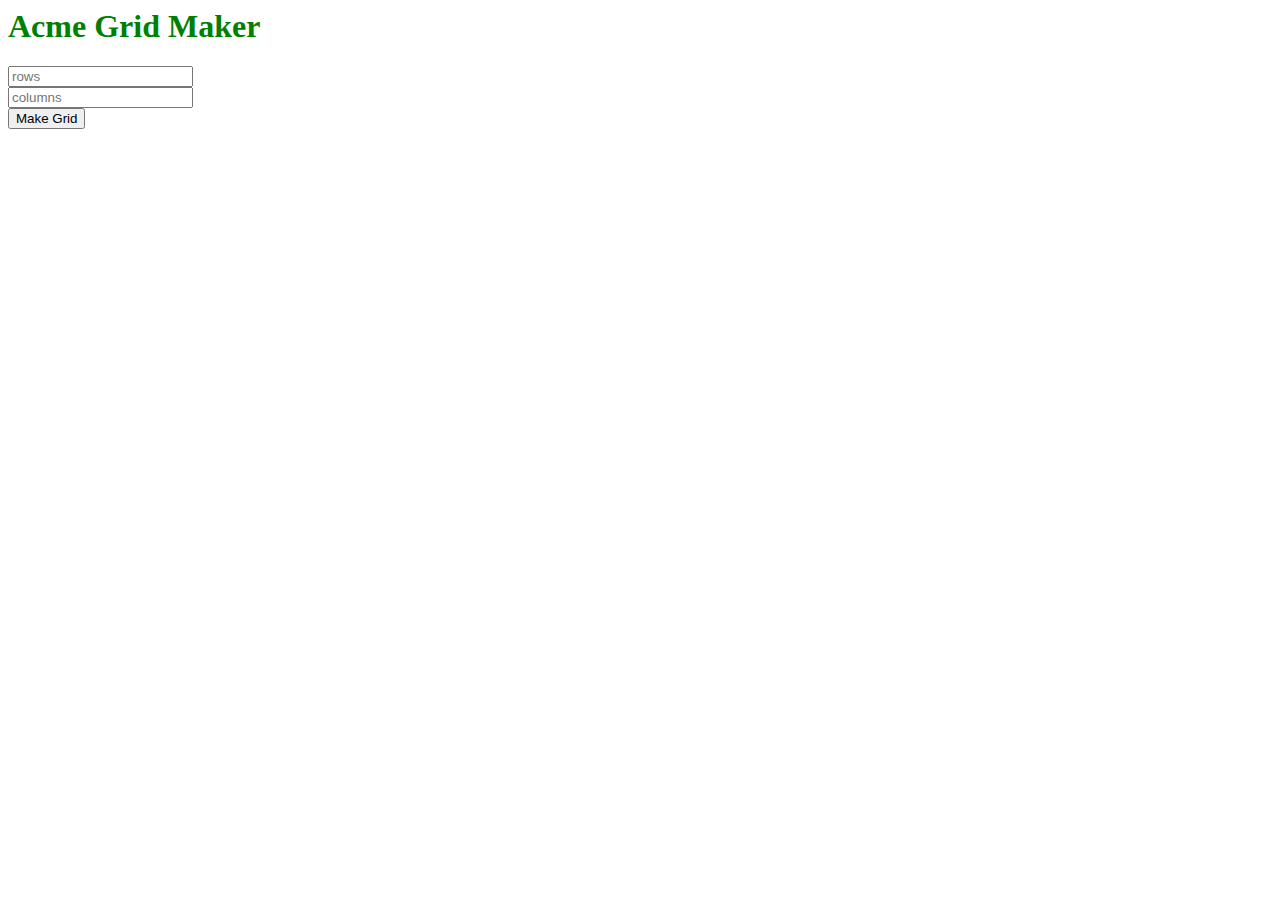
==== index.html @ 79ed3523 "finish project" ====
<html>
  <head>
    <link rel="stylesheet" href="styles.css">
  </head>
  <body>
    <h1>Acme Grid Maker</h1>

    <form>
      <input name='rows' placeholder="rows"><br>
      <div id='errorRow'></div>
      <input name='columns' placeholder="columns"><br>
      <div id='errorCol'></div>
      <button>Make Grid</button>
    </form>

    <div id='grid'></div>

    <script >
      const button = document.querySelector('button');
      const inputRow = document.querySelector('[name="rows"]');
      const inputCol = document.querySelector('[name="columns"]');

      const form =document.querySelector('form');
      const errorRow = document.querySelector('#errorRow');
      const errorCol = document.querySelector('#errorCol');
      const grid = document.querySelector('#grid');


      form.addEventListener('submit',(ev)=>{
        ev.preventDefault();;
        grid.innerHTML='';
        let row= inputRow.value;
        let column = inputCol.value
        render();
      });



      inputRow.addEventListener('keyup', (ev)=>{
        const row = ev.target.value;
        if (row < 1 || row > 50){
          errorRow.innerHTML = 'rows must be between 1 and 50';
        }
        else{
          errorRow.innerHTML = '';
        }
      });

      inputCol.addEventListener('keyup', (ev)=>{
        if (ev.target.value < 1 || ev.target.value >50){
          errorCol.innerHTML = 'columns must be between 1 and 50';
        }
        else{
          errorCol.innerHTML = '';
        }
      });

      const render = ()=>{
        for (let i=0; i<inputRow.value; i++){
          let row = `<div id = "${i}">`
          for (let j=0; j<inputCol.value; j++){
            row = row + `<div style="solid 1px black"></div>`
          }
          row = row + `</div>`;
          grid.innerHTML = grid. innerHTML + row;
        }
      };


    </script>

  </body>
</html>
---- styles.css ----
h1{
  color: green;
}
#errorRow, #errorCol{
  color: red;
  font-size: 1rem;
}

#grid div div {
  border: solid 1px black;
  height: 10px;
  width: 10px;
}
#grid div{
  display:flex;
}
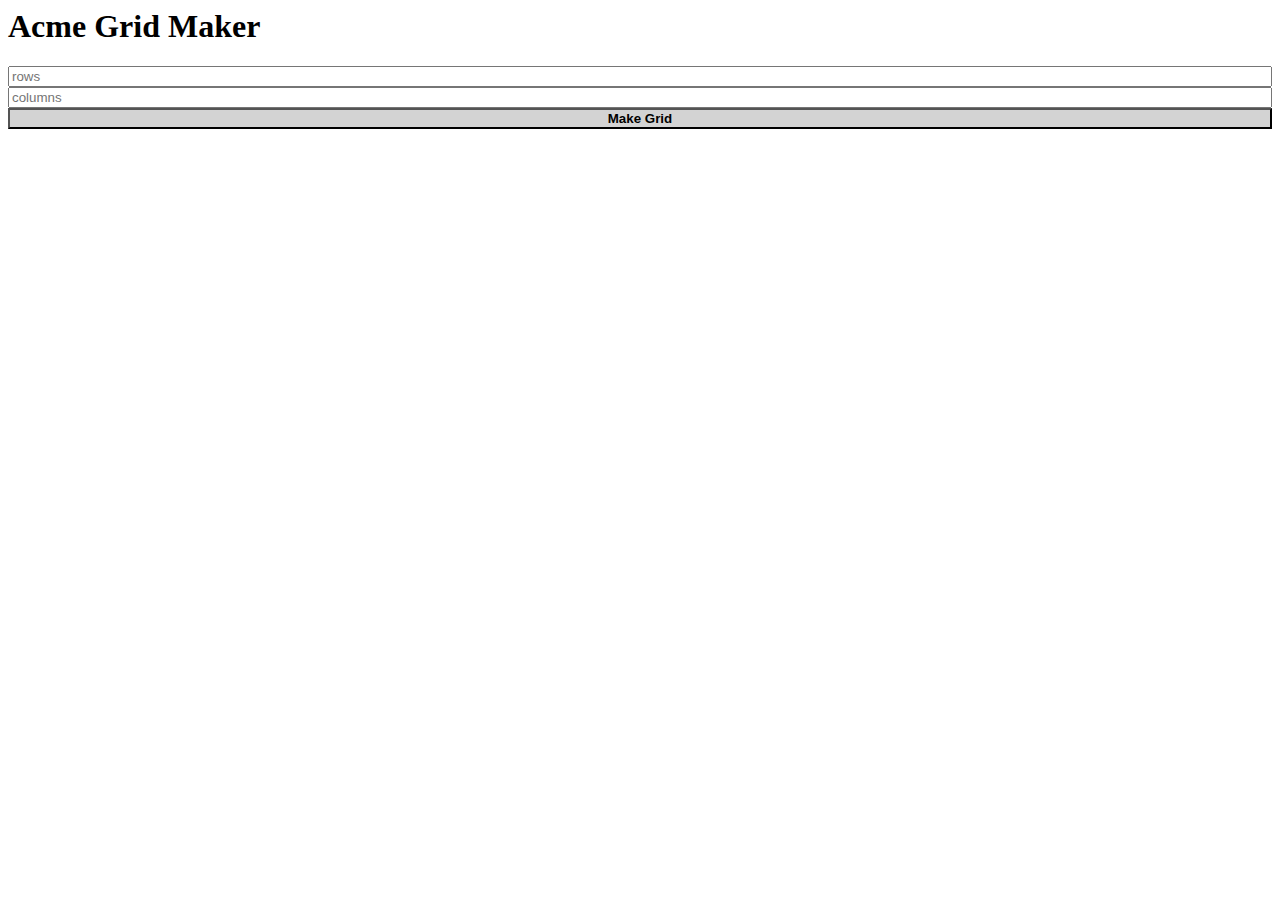
==== commit dccef09d: "added background" ====
--- a/index.html
+++ b/index.html
@@ -3,6 +3,7 @@
     <link rel="stylesheet" href="styles.css">
   </head>
   <body>
+    
     <h1>Acme Grid Maker</h1>
 
     <form>
@@ -14,6 +15,7 @@
     </form>
 
     <div id='grid'></div>
+    <div id='index'></div>
 
     <script >
       const button = document.querySelector('button');
@@ -24,12 +26,14 @@
       const errorRow = document.querySelector('#errorRow');
       const errorCol = document.querySelector('#errorCol');
       const grid = document.querySelector('#grid');
+      const index = document.querySelector('#index');
 
 
       form.addEventListener('submit',(ev)=>{
         ev.preventDefault();;
-        grid.innerHTML='';
-        let row= inputRow.value;
+        grid.innerHTML = '';
+        index.innerHTML = '';
+        let row = inputRow.value;
         let column = inputCol.value
         render();
       });
@@ -59,13 +63,24 @@
         for (let i=0; i<inputRow.value; i++){
           let row = `<div id = "${i}">`
           for (let j=0; j<inputCol.value; j++){
-            row = row + `<div style="solid 1px black"></div>`
+            row = row + `<div style="background-color:"></div>`
           }
           row = row + `</div>`;
           grid.innerHTML = grid. innerHTML + row;
         }
       };
 
+      grid.addEventListener('click', (ev)=>{
+        const cell = ev.target;
+        const row = cell.parentNode;
+        const cdx = [...row.children].indexOf(cell);
+        const rdx = [...row.parentNode.children].indexOf(row)
+        //console.log(cdx, rdx);
+        index.innerHTML = `rIdx: ${rdx} cIdx: ${cdx}`;
+        ev.target.setAttribute('style', 'background-color:dodgerblue');
+
+
+      })
 
     </script>
 
--- a/styles.css
+++ b/styles.css
@@ -1,6 +1,4 @@
-h1{
-  color: green;
-}
+
 #errorRow, #errorCol{
   color: red;
   font-size: 1rem;
@@ -8,9 +6,18 @@
 
 #grid div div {
   border: solid 1px black;
-  height: 10px;
-  width: 10px;
+  height: 30px;
+  width: 30px;
 }
 #grid div{
   display:flex;
 }
+
+form input, button {
+  width:100%;
+}
+
+button{
+  background-color: lightgray;
+  font-weight: bold;
+}
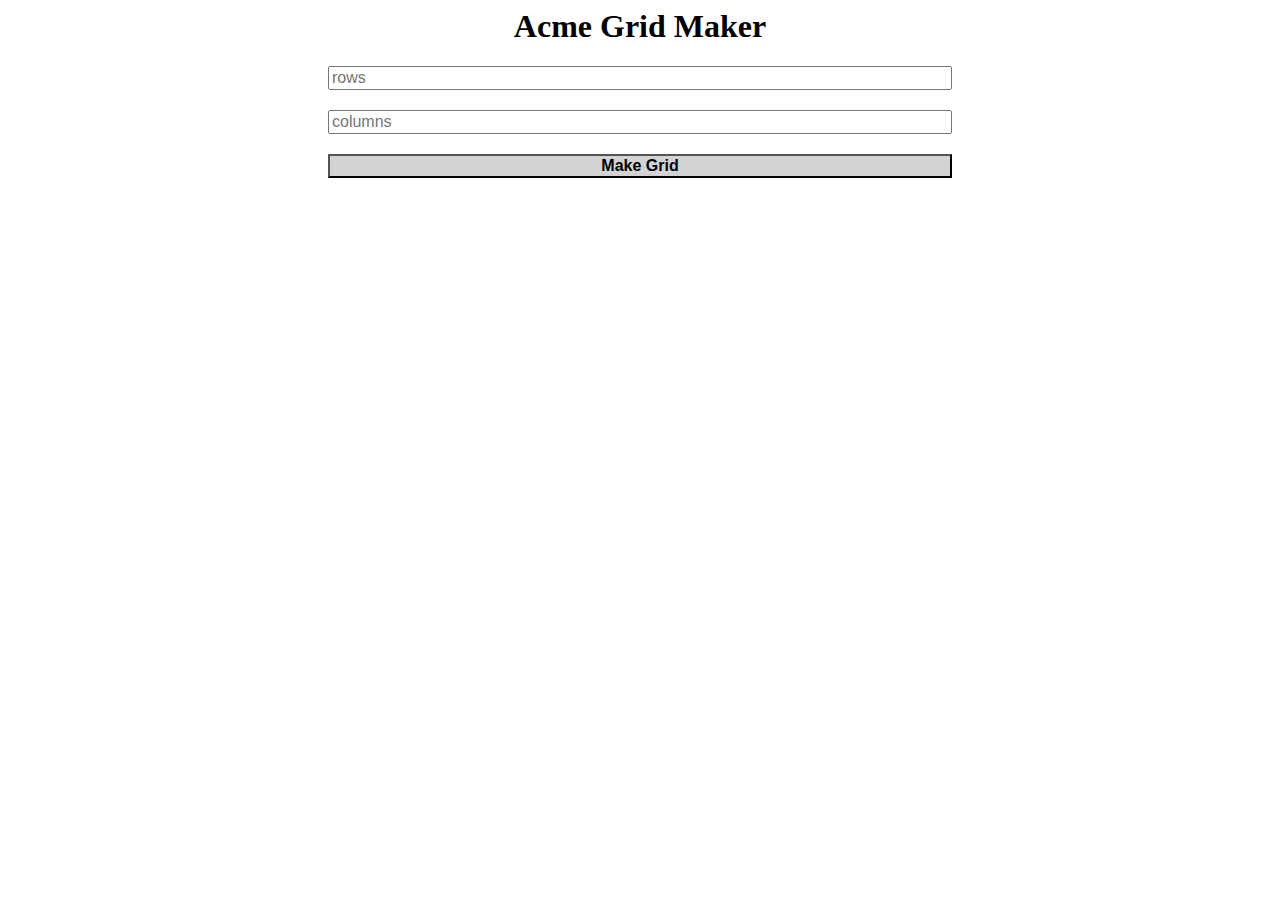
==== commit 4352010b: "totally finished" ====
--- a/index.html
+++ b/index.html
@@ -3,86 +3,22 @@
     <link rel="stylesheet" href="styles.css">
   </head>
   <body>
-    
+
     <h1>Acme Grid Maker</h1>
 
     <form>
-      <input name='rows' placeholder="rows"><br>
+      <input name='rows' placeholder="rows">
       <div id='errorRow'></div>
-      <input name='columns' placeholder="columns"><br>
+      <input name='columns' placeholder="columns">
       <div id='errorCol'></div>
       <button>Make Grid</button>
     </form>
+    <container id='gridAndIndex'>
+      <div id='grid'></div>
+      <div id='index'></div>
+    </container>
 
-    <div id='grid'></div>
-    <div id='index'></div>
-
-    <script >
-      const button = document.querySelector('button');
-      const inputRow = document.querySelector('[name="rows"]');
-      const inputCol = document.querySelector('[name="columns"]');
-
-      const form =document.querySelector('form');
-      const errorRow = document.querySelector('#errorRow');
-      const errorCol = document.querySelector('#errorCol');
-      const grid = document.querySelector('#grid');
-      const index = document.querySelector('#index');
-
-
-      form.addEventListener('submit',(ev)=>{
-        ev.preventDefault();;
-        grid.innerHTML = '';
-        index.innerHTML = '';
-        let row = inputRow.value;
-        let column = inputCol.value
-        render();
-      });
-
-
-
-      inputRow.addEventListener('keyup', (ev)=>{
-        const row = ev.target.value;
-        if (row < 1 || row > 50){
-          errorRow.innerHTML = 'rows must be between 1 and 50';
-        }
-        else{
-          errorRow.innerHTML = '';
-        }
-      });
-
-      inputCol.addEventListener('keyup', (ev)=>{
-        if (ev.target.value < 1 || ev.target.value >50){
-          errorCol.innerHTML = 'columns must be between 1 and 50';
-        }
-        else{
-          errorCol.innerHTML = '';
-        }
-      });
-
-      const render = ()=>{
-        for (let i=0; i<inputRow.value; i++){
-          let row = `<div id = "${i}">`
-          for (let j=0; j<inputCol.value; j++){
-            row = row + `<div style="background-color:"></div>`
-          }
-          row = row + `</div>`;
-          grid.innerHTML = grid. innerHTML + row;
-        }
-      };
-
-      grid.addEventListener('click', (ev)=>{
-        const cell = ev.target;
-        const row = cell.parentNode;
-        const cdx = [...row.children].indexOf(cell);
-        const rdx = [...row.parentNode.children].indexOf(row)
-        //console.log(cdx, rdx);
-        index.innerHTML = `rIdx: ${rdx} cIdx: ${cdx}`;
-        ev.target.setAttribute('style', 'background-color:dodgerblue');
-
-
-      })
-
-    </script>
+    <script src="script.js"></script>
 
   </body>
 </html>
--- a/styles.css
+++ b/styles.css
@@ -1,23 +1,41 @@
-
+h1{
+  text-align: center;
+}
 #errorRow, #errorCol{
   color: red;
-  font-size: 1rem;
+  font-size: 0.75rem;
+  margin: 20px
 }
 
 #grid div div {
   border: solid 1px black;
-  height: 30px;
-  width: 30px;
+  height: 15px;
+  width: 15px;
 }
 #grid div{
   display:flex;
 }
 
-form input, button {
+form input, button{
   width:100%;
+  height: 1.5rem;
+  font-size: 1rem;
 }
 
 button{
   background-color: lightgray;
   font-weight: bold;
 }
+body{
+  padding: 0 25%;
+}
+
+#grid, #index {
+  text-align: center;
+}
+#gridAndIndex {
+  display: flex;
+  flex-direction: column;
+  align-items: center;
+
+}
